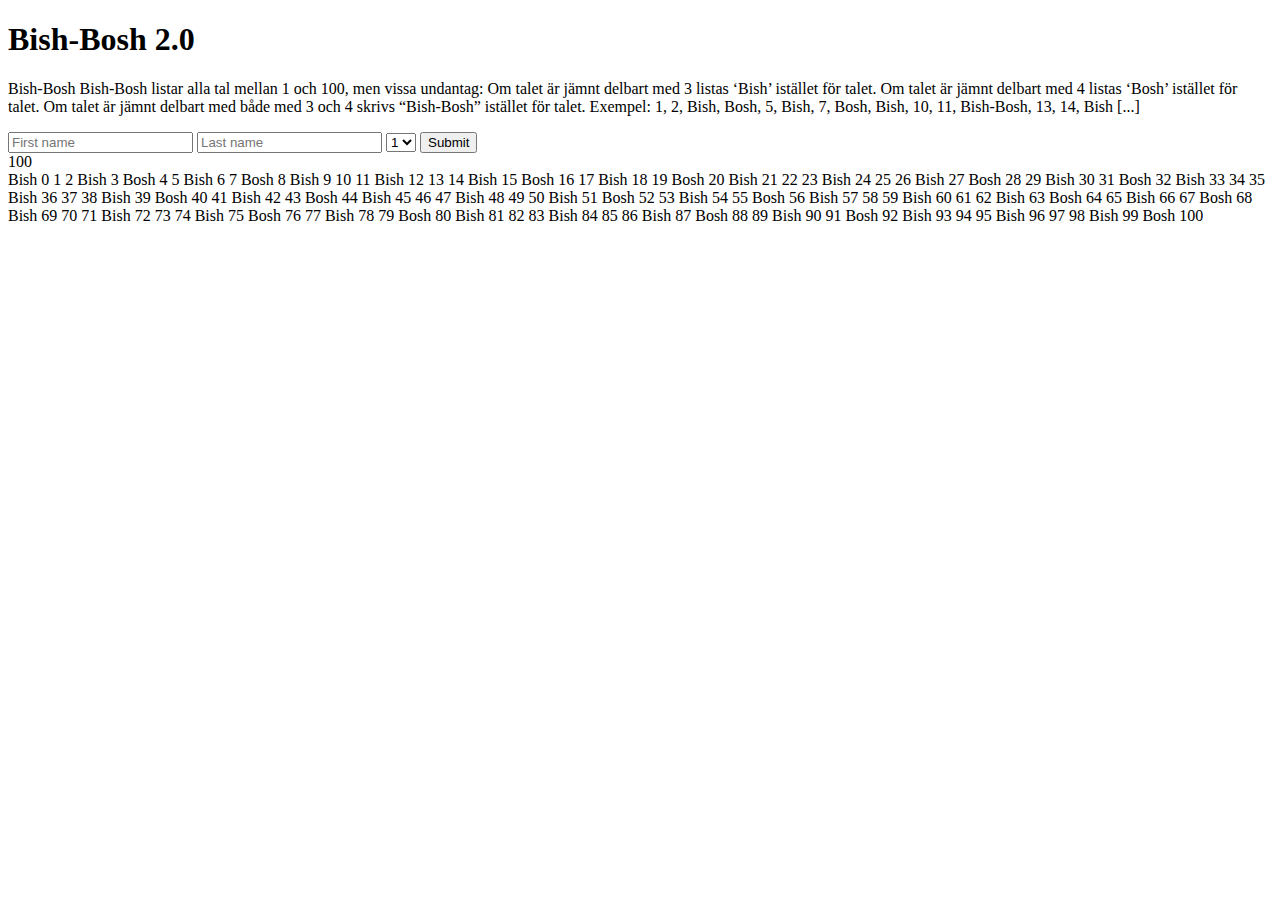
==== index.html @ 1bc04ddb "Försöker skriva ut loop i DOM" ====
<!DOCTYPE html>
<html lang="en">

<head>
    <meta charset="UTF-8">
    <meta http-equiv="X-UA-Compatible" content="IE=edge">
    <meta name="viewport" content="width=device-width, initial-scale=1.0">
    <title>Bish-Bosh 2.0</title>
    <link href="https://cdn.jsdelivr.net/npm/bootstrap@5.2.3/dist/css/bootstrap.min.css" rel="stylesheet"
        integrity="sha384-rbsA2VBKQhggwzxH7pPCaAqO46MgnOM80zW1RWuH61DGLwZJEdK2Kadq2F9CUG65" crossorigin="anonymous">

</head>

<body>

    <div class="container">
        <header>

            <h1>Bish-Bosh 2.0</h1>
            <p>Bish-Bosh
                Bish-Bosh listar alla tal mellan 1 och 100, men vissa undantag: Om talet är jämnt delbart
                med 3 listas ‘Bish’ istället för talet. Om talet är jämnt delbart med 4 listas ‘Bosh’ istället för
                talet. Om talet är jämnt delbart med både med 3 och 4 skrivs “Bish-Bosh” istället för talet.
                Exempel:
                1, 2, Bish, Bosh, 5, Bish, 7, Bosh, Bish, 10, 11, Bish-Bosh, 13, 14, Bish [...]</p>

        </header>

        <main>

            <form id="loginForm">
                <input type="text" placeholder="First name" id="firstName">
                <input type="text" placeholder="Last name" id="lastName">
                <select id="select">
                    <option value="1">1</option>
                    <option value="2">2</option>
                    <option value="3">3</option>
                </select>
                <button type="submit" id="formBtn">Submit</button>

            </form>

            <div id="test" class="card py-5">
                <p id="test2">html index text
                    <br> scascs
                    <br>ascasc
                    <br>ascsc
                </p>
            </div>
        </main>

        <!-- <footer class="py-5">
            <p class="text-center text-muted"> <a href="filer\Övning 9_ Web - Front-end och JavaScript.pdf">
                    &copy; Övning 9_ Web - Front-end och JavaScript.pdf - Copyright 2022. By Sorosh </p></a>
        </footer> -->


    </div>



    <script src="https://cdn.jsdelivr.net/npm/bootstrap@5.2.3/dist/js/bootstrap.bundle.min.js"
        integrity="sha384-kenU1KFdBIe4zVF0s0G1M5b4hcpxyD9F7jL+jjXkk+Q2h455rYXK/7HAuoJl+0I4"
        crossorigin="anonymous"></script>

    <script src="utils.js"></script>
    <script src="bishbosh.js"></script>


</body>

</html>
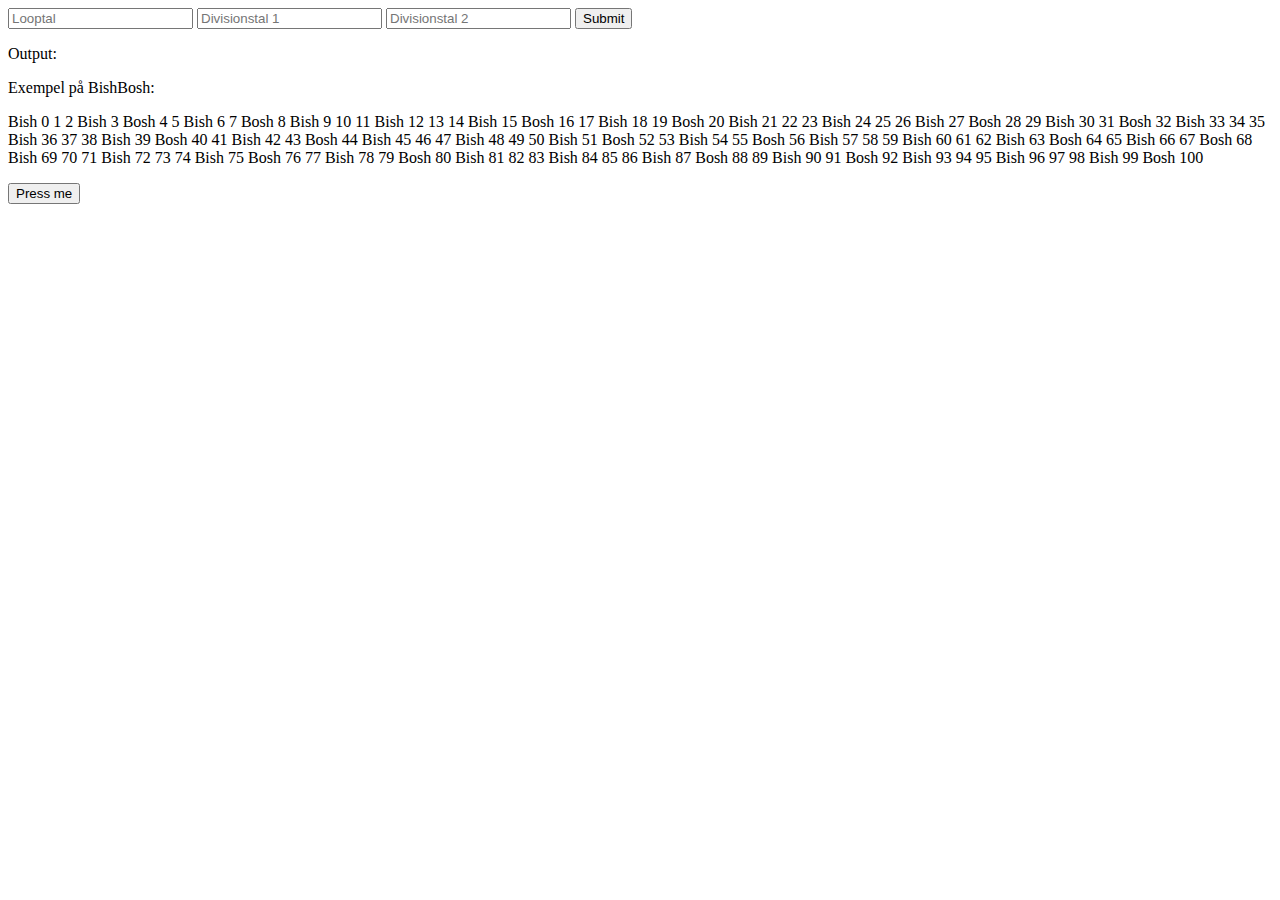
==== commit 915b7ee7: "Lyckas inte hantera input" ====
--- a/index.html
+++ b/index.html
@@ -15,38 +15,51 @@
 
     <div class="container">
         <header>
-
+            <!-- 
             <h1>Bish-Bosh 2.0</h1>
             <p>Bish-Bosh
                 Bish-Bosh listar alla tal mellan 1 och 100, men vissa undantag: Om talet är jämnt delbart
                 med 3 listas ‘Bish’ istället för talet. Om talet är jämnt delbart med 4 listas ‘Bosh’ istället för
                 talet. Om talet är jämnt delbart med både med 3 och 4 skrivs “Bish-Bosh” istället för talet.
                 Exempel:
-                1, 2, Bish, Bosh, 5, Bish, 7, Bosh, Bish, 10, 11, Bish-Bosh, 13, 14, Bish [...]</p>
+                1, 2, Bish, Bosh, 5, Bish, 7, Bosh, Bish, 10, 11, Bish-Bosh, 13, 14, Bish [...]</p> -->
 
         </header>
 
         <main>
 
-            <form id="loginForm">
-                <input type="text" placeholder="First name" id="firstName">
-                <input type="text" placeholder="Last name" id="lastName">
-                <select id="select">
+            <form id="divisionForm">
+                <input type="text" placeholder="Looptal" id="loopTal">
+                <input type="text" placeholder="Divisionstal 1" id="divisionsTal1">
+                <input type="text" placeholder="Divisionstal 2" id="divisionsTal2">
+                <!-- <select id="select">
                     <option value="1">1</option>
                     <option value="2">2</option>
                     <option value="3">3</option>
-                </select>
+                </select> -->
                 <button type="submit" id="formBtn">Submit</button>
 
             </form>
 
-            <div id="test" class="card py-5">
-                <p id="test2">html index text
-                    <br> scascs
-                    <br>ascasc
-                    <br>ascsc
-                </p>
+            <div class="card py-2">
+                <p>Output:</p>
+                <p id="output">
             </div>
+
+            <div class="card py-2">
+                <p>Exempel på BishBosh:</p>
+                <p id="test">
+            </div>
+
+
+            <button id="btn1">Press me</button>
+            <div id="output"></div>
+      
+      
+            <div id="square"></div>
+
+
+
         </main>
 
         <!-- <footer class="py-5">
@@ -58,10 +71,12 @@
     </div>
 
 
+    <!-- <script src="https://cdn.jsdelivr.net/npm/bootstrap@5.2.3/dist/js/bootstrap.bundle.min.js"
+        integrity="sha384-kenU1KFdBIe4zVF0s0G1M5b4hcpxyD9F7jL+jjXkk+Q2h455rYXK/7HAuoJl+0I4"
+        crossorigin="anonymous"></script> -->
 
-    <script src="https://cdn.jsdelivr.net/npm/bootstrap@5.2.3/dist/js/bootstrap.bundle.min.js"
-        integrity="sha384-kenU1KFdBIe4zVF0s0G1M5b4hcpxyD9F7jL+jjXkk+Q2h455rYXK/7HAuoJl+0I4"
-        crossorigin="anonymous"></script>
+    <script src="https://code.jquery.com/jquery-3.6.1.js"
+        integrity="sha256-3zlB5s2uwoUzrXK3BT7AX3FyvojsraNFxCc2vC/7pNI=" crossorigin="anonymous"></script>
 
     <script src="utils.js"></script>
     <script src="bishbosh.js"></script>
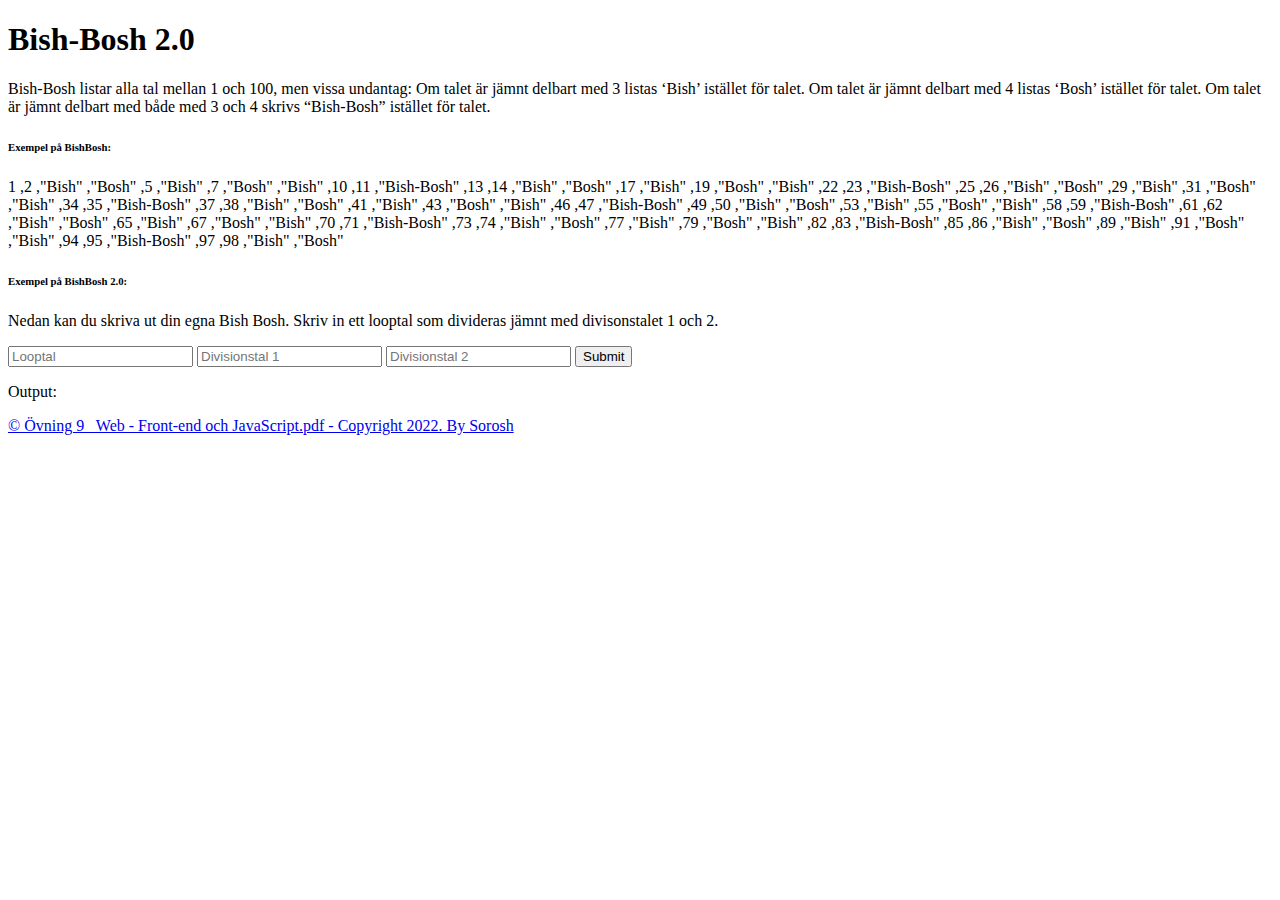
==== commit 2dffb167: "Mini fix" ====
--- a/index.html
+++ b/index.html
@@ -15,57 +15,57 @@
 
     <div class="container">
         <header>
-            <!-- 
             <h1>Bish-Bosh 2.0</h1>
-            <p>Bish-Bosh
-                Bish-Bosh listar alla tal mellan 1 och 100, men vissa undantag: Om talet är jämnt delbart
-                med 3 listas ‘Bish’ istället för talet. Om talet är jämnt delbart med 4 listas ‘Bosh’ istället för
-                talet. Om talet är jämnt delbart med både med 3 och 4 skrivs “Bish-Bosh” istället för talet.
-                Exempel:
-                1, 2, Bish, Bosh, 5, Bish, 7, Bosh, Bish, 10, 11, Bish-Bosh, 13, 14, Bish [...]</p> -->
+            <div class="card py-2">
+                <p> Bish-Bosh listar alla tal mellan 1 och 100, men vissa undantag: Om talet är jämnt delbart
+                    med 3 listas ‘Bish’ istället för talet. Om talet är jämnt delbart med 4 listas ‘Bosh’ istället för
+                    talet. Om talet är jämnt delbart med både med 3 och 4 skrivs “Bish-Bosh” istället för talet.
+                <h6>Exempel på BishBosh:</h6>
+                <div id="test"></div>
+            </div>
 
         </header>
 
         <main>
+            <div class="card py-2">
 
-            <form id="divisionForm">
-                <input type="text" placeholder="Looptal" id="loopTal">
-                <input type="text" placeholder="Divisionstal 1" id="divisionsTal1">
-                <input type="text" placeholder="Divisionstal 2" id="divisionsTal2">
-                <!-- <select id="select">
+                <p>
+                    <h6>Exempel på BishBosh 2.0:</h6>
+                    Nedan kan du skriva ut din egna Bish Bosh.
+                    Skriv in ett looptal som divideras jämnt med divisonstalet 1 och 2.
+                </p>
+
+                <form id="divisionForm">
+                    <input type="text" placeholder="Looptal" id="loopTal">
+                    <input type="text" placeholder="Divisionstal 1" id="divisionsTal1">
+                    <input type="text" placeholder="Divisionstal 2" id="divisionsTal2">
+                    <!-- <select id="select">
                     <option value="1">1</option>
                     <option value="2">2</option>
                     <option value="3">3</option>
                 </select> -->
-                <button type="submit" id="formBtn">Submit</button>
+                    <button type="submit" id="formBtn">Submit</button>
 
-            </form>
+                </form>
 
-            <div class="card py-2">
+
                 <p>Output:</p>
-                <p id="output">
-            </div>
-
-            <div class="card py-2">
-                <p>Exempel på BishBosh:</p>
-                <p id="test">
+                <p id="output"></p>
             </div>
 
 
-            <button id="btn1">Press me</button>
-            <div id="output"></div>
-      
-      
-            <div id="square"></div>
+
+            <!-- <button id="btn1">Press me</button>      
+            <div id="square"></div> -->
 
 
 
         </main>
 
-        <!-- <footer class="py-5">
+        <footer class="py-5">
             <p class="text-center text-muted"> <a href="filer\Övning 9_ Web - Front-end och JavaScript.pdf">
                     &copy; Övning 9_ Web - Front-end och JavaScript.pdf - Copyright 2022. By Sorosh </p></a>
-        </footer> -->
+        </footer>
 
 
     </div>
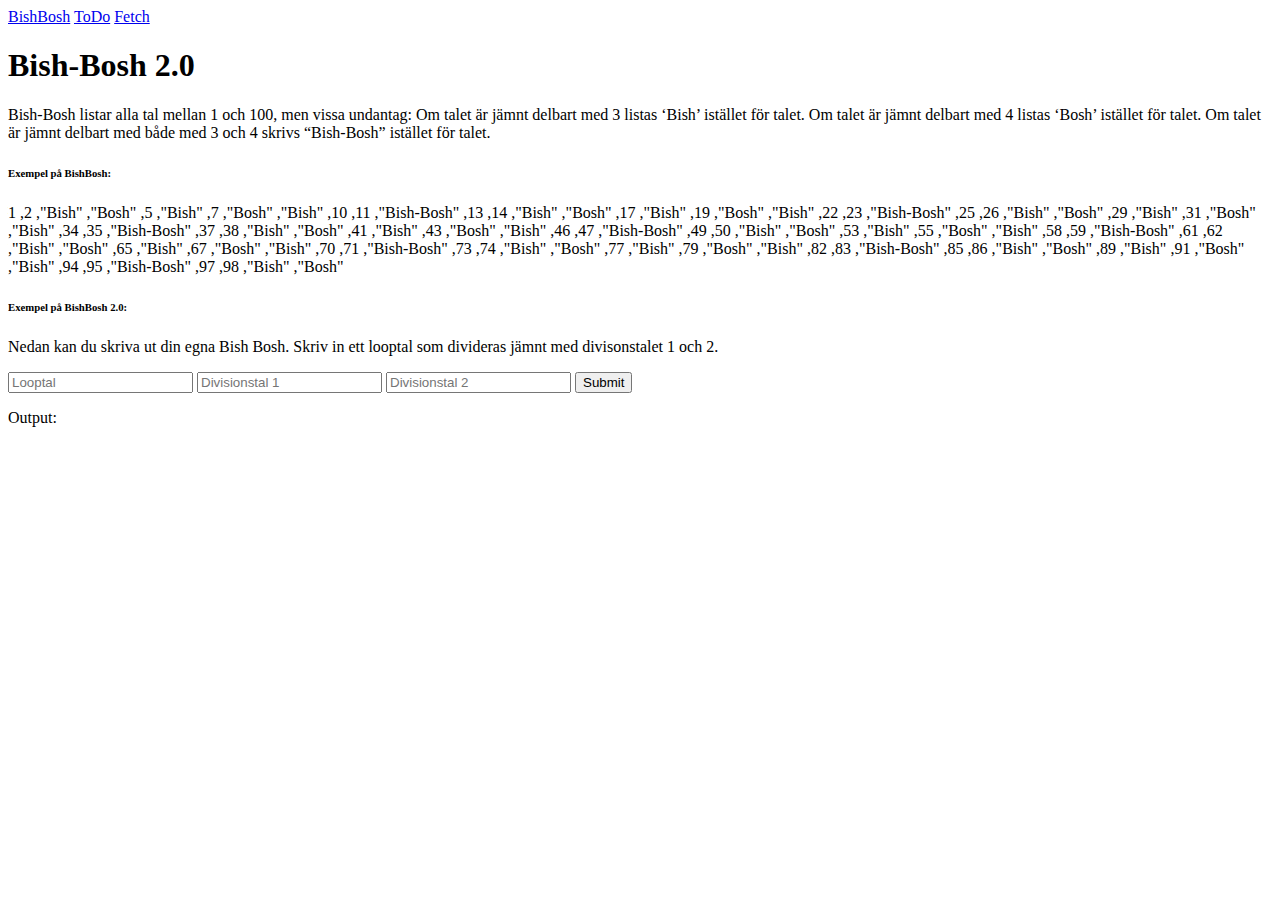
==== commit cdc98cb0: "Todo 1, 2 och 5 implamenterat" ====
--- a/index.html
+++ b/index.html
@@ -9,10 +9,16 @@
     <link href="https://cdn.jsdelivr.net/npm/bootstrap@5.2.3/dist/css/bootstrap.min.css" rel="stylesheet"
         integrity="sha384-rbsA2VBKQhggwzxH7pPCaAqO46MgnOM80zW1RWuH61DGLwZJEdK2Kadq2F9CUG65" crossorigin="anonymous">
 
+        <nav class="card">
+            <a link rel="stylesheet" href="index.html">
+                BishBosh</a>
+            <a link rel="stylesheet" href="todo.html">
+                ToDo</a>
+            <a link rel="stylesheet" href="fetch.html">
+                Fetch<a></nav>
 </head>
 
 <body>
-
     <div class="container">
         <header>
             <h1>Bish-Bosh 2.0</h1>
@@ -23,18 +29,14 @@
                 <h6>Exempel på BishBosh:</h6>
                 <div id="test"></div>
             </div>
-
         </header>
-
         <main>
             <div class="card py-2">
-
                 <p>
-                    <h6>Exempel på BishBosh 2.0:</h6>
-                    Nedan kan du skriva ut din egna Bish Bosh.
-                    Skriv in ett looptal som divideras jämnt med divisonstalet 1 och 2.
+                <h6>Exempel på BishBosh 2.0:</h6>
+                Nedan kan du skriva ut din egna Bish Bosh.
+                Skriv in ett looptal som divideras jämnt med divisonstalet 1 och 2.
                 </p>
-
                 <form id="divisionForm">
                     <input type="text" placeholder="Looptal" id="loopTal">
                     <input type="text" placeholder="Divisionstal 1" id="divisionsTal1">
@@ -45,28 +47,16 @@
                     <option value="3">3</option>
                 </select> -->
                     <button type="submit" id="formBtn">Submit</button>
-
                 </form>
-
-
                 <p>Output:</p>
                 <p id="output"></p>
             </div>
-
-
-
-            <!-- <button id="btn1">Press me</button>      
-            <div id="square"></div> -->
-
-
-
         </main>
 
-        <footer class="py-5">
+        <!-- <footer class="py-5">
             <p class="text-center text-muted"> <a href="filer\Övning 9_ Web - Front-end och JavaScript.pdf">
                     &copy; Övning 9_ Web - Front-end och JavaScript.pdf - Copyright 2022. By Sorosh </p></a>
-        </footer>
-
+        </footer> -->
 
     </div>
 
@@ -78,9 +68,7 @@
     <script src="https://code.jquery.com/jquery-3.6.1.js"
         integrity="sha256-3zlB5s2uwoUzrXK3BT7AX3FyvojsraNFxCc2vC/7pNI=" crossorigin="anonymous"></script>
 
-    <script src="utils.js"></script>
     <script src="bishbosh.js"></script>
-
 
 </body>
 
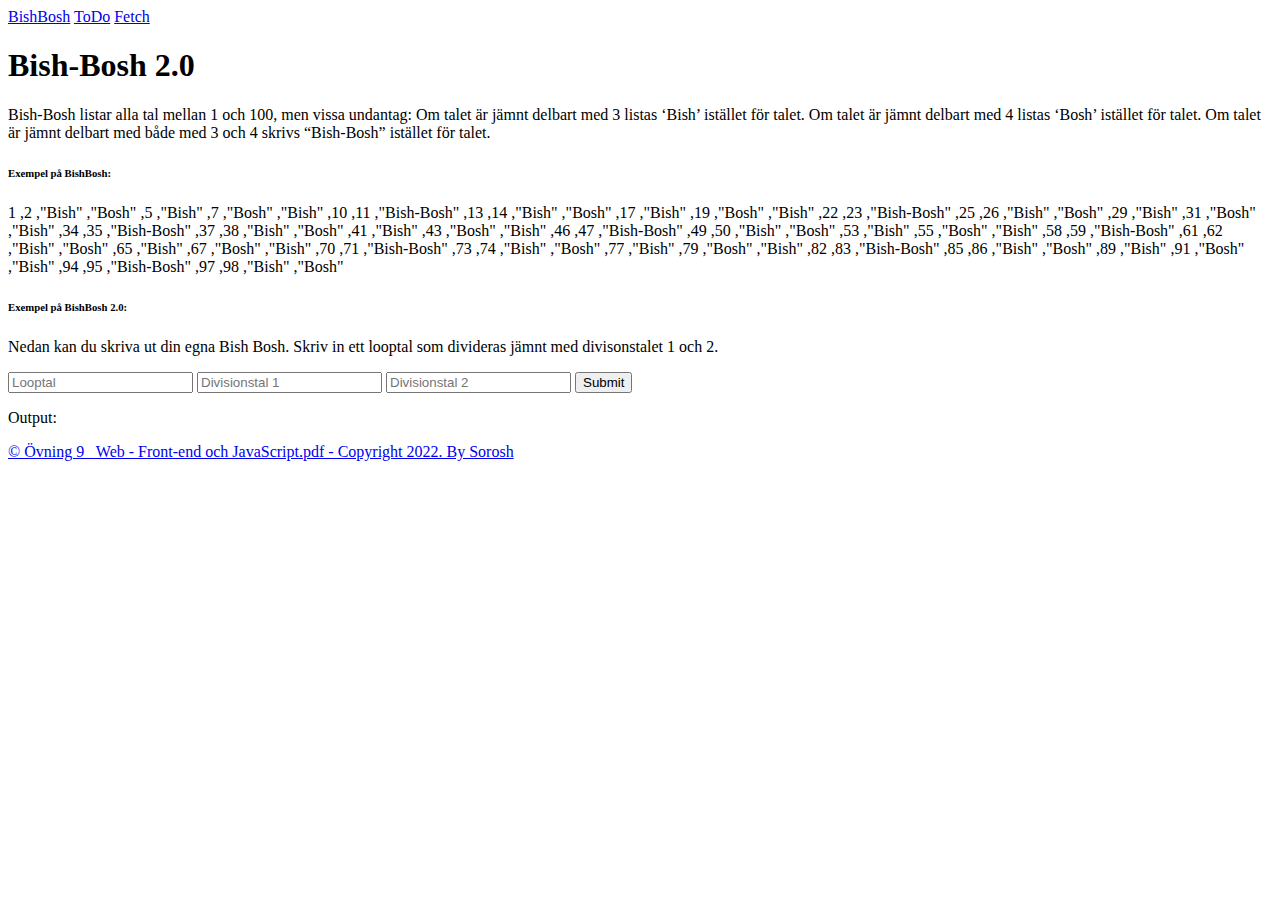
==== commit acd0424c: "ToDo list implamenterad!! :D" ====
--- a/index.html
+++ b/index.html
@@ -8,14 +8,16 @@
     <title>Bish-Bosh 2.0</title>
     <link href="https://cdn.jsdelivr.net/npm/bootstrap@5.2.3/dist/css/bootstrap.min.css" rel="stylesheet"
         integrity="sha384-rbsA2VBKQhggwzxH7pPCaAqO46MgnOM80zW1RWuH61DGLwZJEdK2Kadq2F9CUG65" crossorigin="anonymous">
+        <link rel="stylesheet" href="style.css">
 
-        <nav class="card">
+        <nav class="card m-4">
             <a link rel="stylesheet" href="index.html">
                 BishBosh</a>
             <a link rel="stylesheet" href="todo.html">
                 ToDo</a>
             <a link rel="stylesheet" href="fetch.html">
-                Fetch<a></nav>
+                Fetch<a>
+        </nav>
 </head>
 
 <body>
@@ -53,10 +55,10 @@
             </div>
         </main>
 
-        <!-- <footer class="py-5">
+        <footer class="py-5">
             <p class="text-center text-muted"> <a href="filer\Övning 9_ Web - Front-end och JavaScript.pdf">
                     &copy; Övning 9_ Web - Front-end och JavaScript.pdf - Copyright 2022. By Sorosh </p></a>
-        </footer> -->
+        </footer>
 
     </div>
 
@@ -70,6 +72,7 @@
 
     <script src="bishbosh.js"></script>
 
+
 </body>
 
 </html>--- a/style.css
+++ b/style.css
@@ -0,0 +1,24 @@
+.focus {
+    outline: 55px solid rgb(4, 242, 0);
+    /* font-size: larger; */
+}
+
+.blur {
+    outline: 55px solid red;
+    /* font-size: larger; */
+}
+
+#square{
+    margin-top: 2rem;
+    margin-bottom: 2rem;
+    border: 1px solid #333;
+    width: 250px;
+    height: 300px;
+  }
+
+#todoOut {
+    border: 1px solid rgb(194, 0, 0);
+    width: 250px;
+    height: auto;
+}
+
